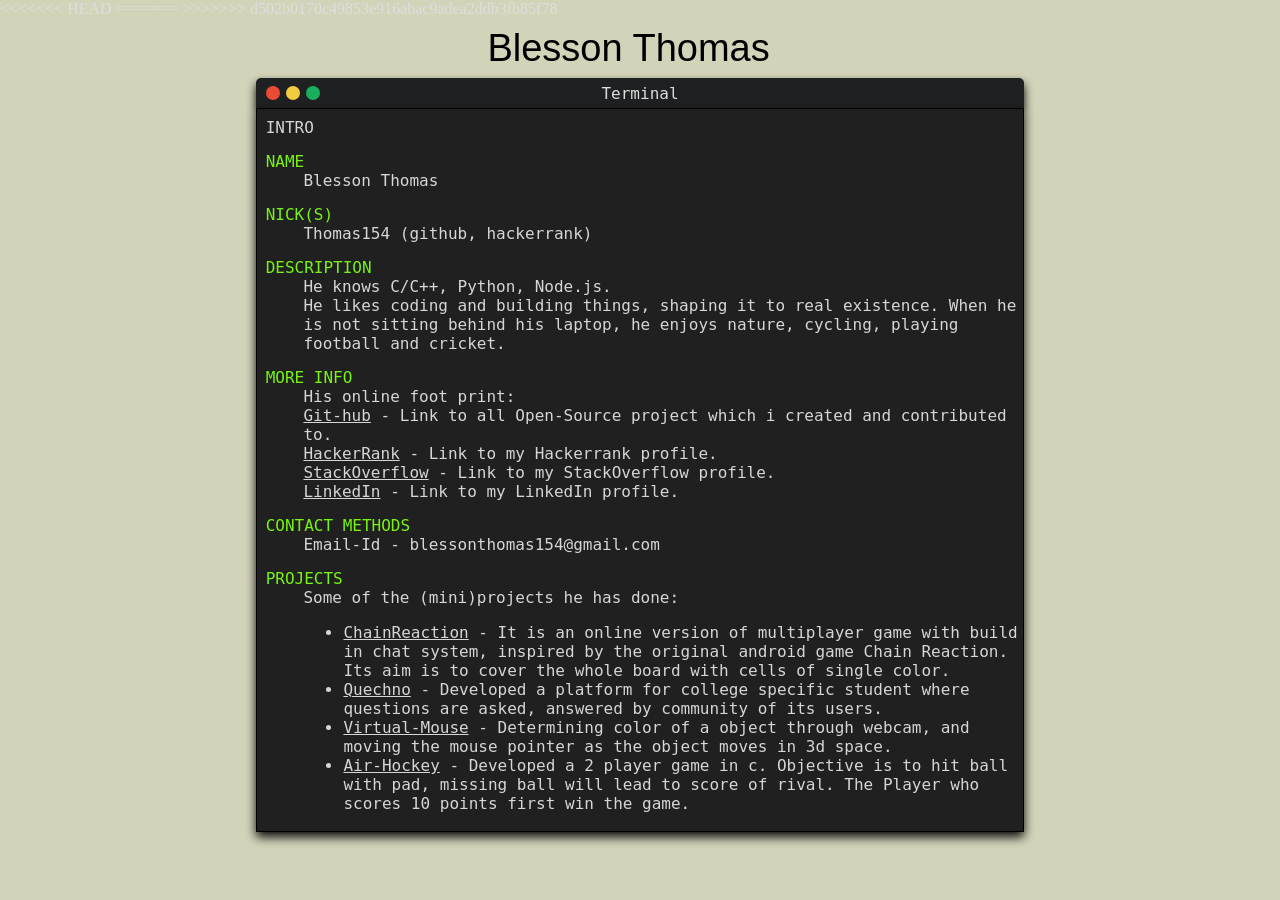
==== home.html @ a15d2faa "updater" ====
<<<<<<< HEAD
<!DOCTYPE html>
<!--
This not my design, it's actually designed
by Tristan Fisher(http://www.tristanfisher.com).
I just modified to look more like terminal.
-->
=======
>>>>>>> d502b0170c49853e916abac9adea2ddb3fb85f78
<html>

	<head>
	 	<meta http-equiv="Content-Type" content="text/html; charset=UTF-8">
	 	<meta name="viewport" content="width=device-width, initial-scale=1.0">
	 	<title>Blesson Thomas</title>
		<meta name="description" content="blesson thomas bio">
		<meta name="keywords" content="blesson thomas">
		<link rel="stylesheet" type="text/css" href="stylesheets/stylesheet.css">
		<style type="text/css"></style>
		<link rel="shortcut icon" href="favicon.ico" type="image/x-icon"/>
	</head>
	<body>
		<div id="head">Blesson Thomas<span class="cursor"></span></div>
				<div id="bar">
				    <div id="red">
				    </div>
				    <div id="yellow">
				    </div>
				    <div id="green">
				    </div>
				    <div id="headerText">Terminal</div>
				<div id="bgImage">
				<div id="screen">
					<div id="content">
						<div id="header">
						<div class="top">INTRO</div>
						</div>

						<div class="topic_header">NAME</div>
						<div class="body_text">Blesson Thomas</div>

						<div class="topic_header">NICK(S)</div>
						<div class="body_text">Thomas154 (github, hackerrank)</div>

						<div class="topic_header">DESCRIPTION</div>
						<div class="body_text">
							He knows C/C++, Python, Node.js. 
						<br />
						He likes coding and building things, shaping it to real existence.
						When he is not sitting behind his laptop, he enjoys nature, cycling, playing football and cricket.
						</div>

						<div class="topic_header">MORE INFO</div>
						<div class="body_text">
						His online foot print:
							<p><a href="https://github.com/thomas154" target="_blank">Git-hub</a> - Link to all Open-Source 							project which i created and contributed to.</p>
							<p><a href="https://www.hackerrank.com/thomas154" target="_blank">HackerRank</a> - Link to my 								Hackerrank profile.<p>
							<p><a href="https://stackoverflow.com/users/7366605/blessonthomas" target="_blank">StackOverflow</a> - 								Link to my StackOverflow profile.</p>
							<p><a href="https://www.linkedin.com/in/blesson-thomas-580b4713b/" target="_blank">LinkedIn</a> - 								Link to my LinkedIn profile.</p>
						</div>

						<div class="topic_header">CONTACT METHODS</div>
						<div class="body_text">
							Email-Id - blessonthomas154@gmail.com
						</div>


						<div class="topic_header">PROJECTS</div>
						<div class="body_text">
						Some of the (mini)projects he has done:
							<ul>
							<li><a href="https://onlinechainreaction.herokuapp.com" target="_blank">ChainReaction</a> - It is an 								online version of multiplayer game with build in chat system, inspired
							by the original android game Chain Reaction. Its aim is to cover the whole board with 								cells of single color.
							</li>
							<li>
							<a href="https://github.com/thomas154/Quechno" target="_blank">Quechno</a> - Developed a platform for 								college specific student where questions are asked, answered by community of its 								users.
							</li>
							<li>
							<a href="https://github.com/thomas154/virtual-mouse" target="_blank">Virtual-Mouse</a> -
							Determining color of a object through webcam, and moving the mouse pointer as the 								object moves in 3d space.
							</li>
							<li>
							<a href="">Air-Hockey</a> -
							Developed a 2 player game in c. Objective is to hit ball with pad, missing ball will 								lead to score of rival. The Player who scores 10 points first win the game.
							</li>
							</ul>
						</div>


						<div class="topic_header">SEE ALSO</div>
						<div class="body_text">-</div>

						<div class="topic_header">RESUME</div>
						<div class="body_text"><a href="https://drive.google.com/open?id=1o_qNtOnNF0Z9NmBQwKqT4KMTi0H3WQkQ" target="_blank">View/Download Resume.</a>
						</div>

						<div class="topic_header">HISTORY</div>
						<div class="body_text">-</div>

						<div id="footer">
						Latest Update - 1/10/2017 V-2.2.1
						</div>
					</div>
				</div>
				</div>
			</div>
</body>
</html>
---- stylesheets/stylesheet.css ----
::-webkit-scrollbar{
width: 0px;
}

body,div,padding,input,p,img{
    margin:0;
    padding:0;
    border:0;
}

body,html{
    color:#DDD;
}

div#content{
	margin-left: 1%
}

div#content{
	font: 1em Consolas, monaco, monospace;
}

a:link, a:visited{
    color:#DDD;
}

div#top_line{

}

div#header{
	margin-top:1%;
}

div#footer{
	text-align: center;
}

div.topic_header{
	color: #7CFC11;
	margin-top:2%;
}

div.body_text{
	margin-left:5%;
}

div.:nth-child(odd){
	background-color: #444;
}
div.:nth-child(even){
	background-color: #222;
}

div.body_text:last-chid{
	//center
}

.linko{
	display: inline-block;
}
body {
    background-color: #d3d3ba;
    max-height: 100vh;
}
#head {
    font-family: Tahoma, Geneva, sans-serif;
    color: black;
    margin: auto;
    padding: 8px;
    font-size: 38px;
    text-align: center;
}
#bar {
    /* text-align: center; */
    width: 60vw;
    height: 30px;
    background-color: #1e2021;
    margin: 0 auto;
    padding: auto;
    float: none;
    border-radius: 5px 5px 0px 0px;
    box-shadow: 0px 5px 10px 0px black;
}
#red {
    background-color: #E94B35;
    border-radius: 100%;
    width: 10px;
    height: 10px;
    /* margin: 0 auto; */
    left: 10px;
    bottom: -8px;
    position:relative;
    border: 2px solid #E94B35;
}
#yellow {
    background-color: #f2cb41;
    border-radius: 100%;
    width: 10px;
    height: 10px;
    /* margin: 0 auto; */
    left: 30px;
    bottom: 6px;
    position:relative;
    display: block;
    border: 2px solid #f2cb41;
}
#green {
    background-color: #1AAF5C;
    border-radius: 100%;
    width: 10px;
    height: 10px;
    /* margin: 0 auto; */
    left: 50px;
    bottom: 20px;
    position:relative;
    display: block;
    border: 2px solid #1AAF5C;
}

#headerText {
    /* width: 10px; */
    /* height: 10px; */
    padding: 2px;
    margin: 0 auto;
    /* left: -42%; */
    bottom: 128%;
    position:relative;
    display: block;
    /* font-weight: bolder; */
    font-size: 16px;
    font-family: monospace;
    text-align: center;
}


#bgImage {
	background: black;
	background-image: url("http://blesson.herokuapp.com/image/bg3.png");
	/* opacity: 0.9; */
	width: 100%;
	background-repeat: no-repeat;
	background-position: center;
	/* height: 537px; */
	border-radius: 0;
	margin: 0 auto;
	/* padding: 1px; */
	/* max-height: 600px; */
	position: relative;
	top: -35px;
}

#screen {
    background-color: #222;
    /* width: 100%; */
    /* height: 100vh; */
    /* border-radius: 0; */
    /* margin: 0 auto; */
    padding: 1px;
    overflow-y: scroll;
    opacity: 0.97;
    border: 1px solid black;
    box-shadow: 0px 5px 10px 0px black;
    max-height: 80vh;
    /* position: relative; */
    /* top: -1px; */
}
.font {
    color: #fff;
    font-family: Tahoma, Geneva, sans-serif;
    font-size: 15px;
    text-align: left;
    position: static;
}
.cursor {
	font-family: monospace;
  font-weight:600;
  color: #7CFC11;
}
.cursor:after {
	content:"_";
	opacity: 0;
	animation: cursor 1s infinite;
	color: indianred;
}
@keyframes cursor {
	0% {
		opacity: 0;
	}
	40% {
		opacity: 0;
	}
	50% {
		opacity: 1;
	}
	90% {
		opacity: 1;
	}
	100% {
		opacity: 0;
	}
}





.list-unstyled {
    padding-left: 0;
    list-style: none;
    margin-bottom: 50px;
}
.list-inline li {
    display: inline-block;
    padding-right: 5px;
    padding-left: 5px;
    margin-bottom: 10px;
}

@media screen and (max-width: 800px) {
    #screen {
    background-color: #222;
    /* width: 100%; */
    max-height: 88vh;
    /* border-radius: 0; */
    /* margin: 0 auto; */
    padding: 1px;
    overflow-y: scroll;
    opacity: .96;
    border: 1px solid black;
    box-shadow: 0px 5px 10px 0px black;
    /* position: relative; */
    /* top: 0px; */
    }

#bar {
    /* text-align: center; */
    width: 97vw;
    height: 30px;
    background-color: #1e2021;
    margin: 0 auto;s
    padding: auto;
    float: none;
    border-radius: 5px 5px 0px 0px;
    box-shadow: 0px 5px 10px 0px black;
 }

#head {
    font-family: monospace;
    color: black;
    margin: auto;
    padding: 1%;
    font-size: 20px;
    text-align: center;
}

#bgImage {
	background-image: url(""http://blesson.herokuapp.com/image/bg3.png"");
	width: 100%;
	/* height: 537px; */
	border-radius: 0;
	margin: 0 auto;
	/* padding: 1px; */
	/* max-height: 600px; */
	position: relative;
	top: -38px;
}

#headerText {
    /* width: 10px; */
    /* height: 10px; */
    padding: 2px;
    margin: 0 auto;
    /* left: -42%; */
    bottom: 124%;
    position:relative;
    display: block;
    /* font-weight: bolder; */
    font-size: 14px;
    font-family: monospace;
    text-align: center;
}

}
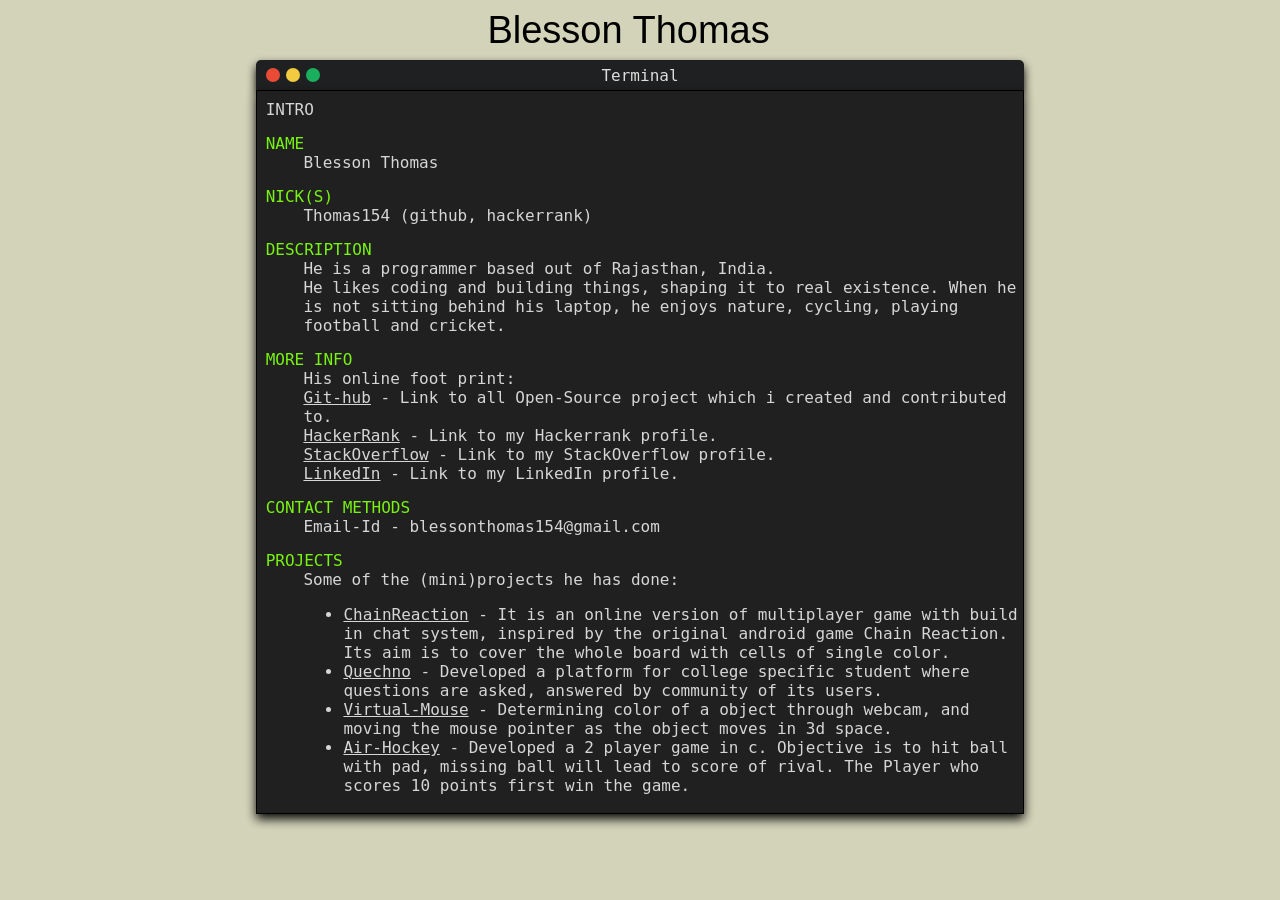
==== commit 22ab7fac: "update" ====
--- a/home.html
+++ b/home.html
@@ -1,20 +1,11 @@
-<<<<<<< HEAD
-<!DOCTYPE html>
-<!--
-This not my design, it's actually designed
-by Tristan Fisher(http://www.tristanfisher.com).
-I just modified to look more like terminal.
--->
-=======
->>>>>>> d502b0170c49853e916abac9adea2ddb3fb85f78
 <html>
 
 	<head>
 	 	<meta http-equiv="Content-Type" content="text/html; charset=UTF-8">
 	 	<meta name="viewport" content="width=device-width, initial-scale=1.0">
 	 	<title>Blesson Thomas</title>
-		<meta name="description" content="blesson thomas bio">
-		<meta name="keywords" content="blesson thomas">
+		<meta name="description" content="Tristan Fischer: Python programmer from India.">
+		<meta name="keywords" content="Tristan Fischer">
 		<link rel="stylesheet" type="text/css" href="stylesheets/stylesheet.css">
 		<style type="text/css"></style>
 		<link rel="shortcut icon" href="favicon.ico" type="image/x-icon"/>
@@ -44,7 +35,7 @@
 
 						<div class="topic_header">DESCRIPTION</div>
 						<div class="body_text">
-							He knows C/C++, Python, Node.js. 
+						He is a programmer based out of Rajasthan, India. 
 						<br />
 						He likes coding and building things, shaping it to real existence.
 						When he is not sitting behind his laptop, he enjoys nature, cycling, playing football and cricket.
@@ -91,7 +82,7 @@
 						<div class="body_text">-</div>
 
 						<div class="topic_header">RESUME</div>
-						<div class="body_text"><a href="https://drive.google.com/open?id=1o_qNtOnNF0Z9NmBQwKqT4KMTi0H3WQkQ" target="_blank">View/Download Resume.</a>
+						<div class="body_text"><a href="https://drive.google.com/open?id=0Byo2QNRzw0hqd1JBYVdZU2JnVUE" target="_blank">View/Download Resume.</a>
 						</div>
 
 						<div class="topic_header">HISTORY</div>
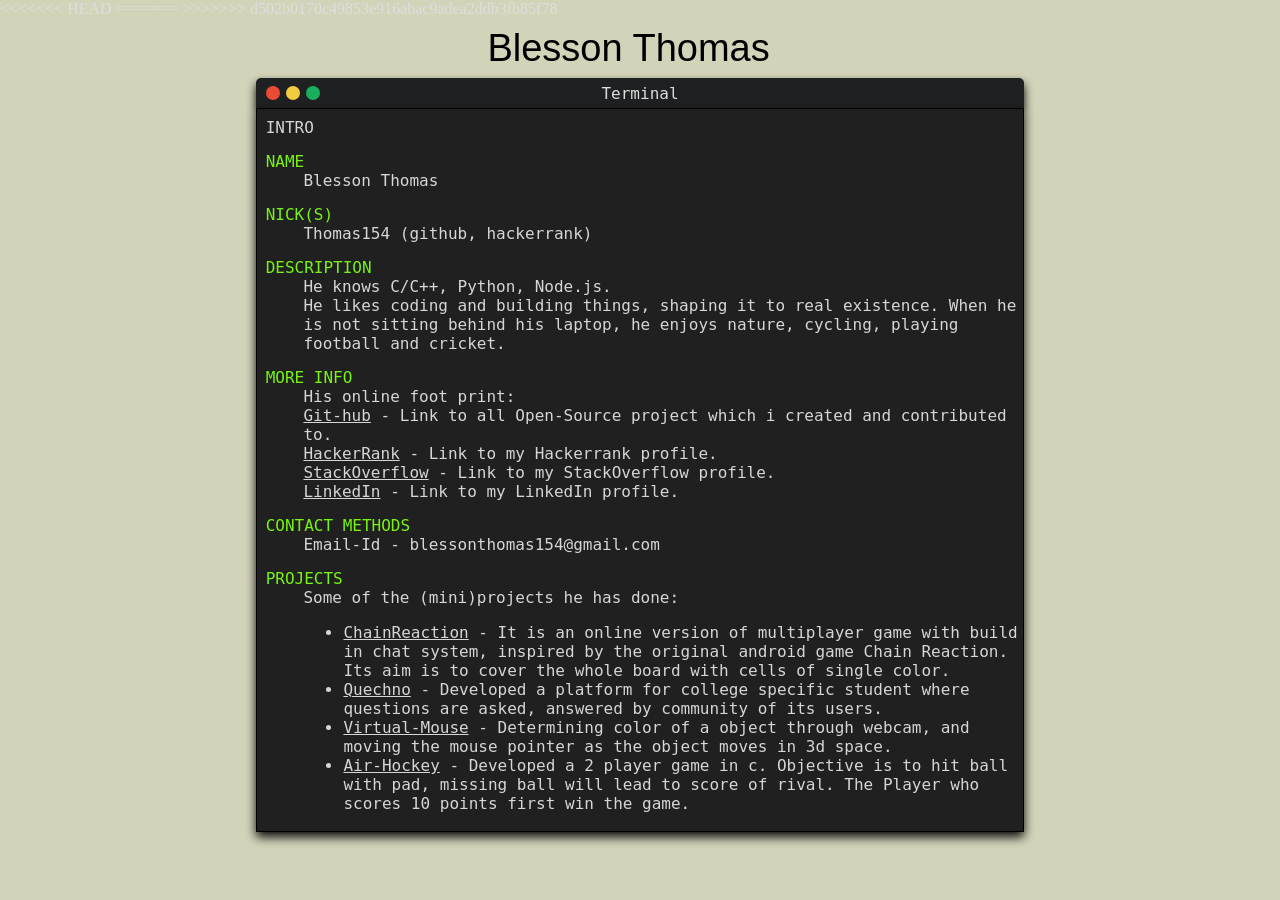
==== commit 6e88b79e: "merge" ====
--- a/home.html
+++ b/home.html
@@ -1,11 +1,20 @@
+<<<<<<< HEAD
+<!DOCTYPE html>
+<!--
+This not my design, it's actually designed
+by Tristan Fisher(http://www.tristanfisher.com).
+I just modified to look more like terminal.
+-->
+=======
+>>>>>>> d502b0170c49853e916abac9adea2ddb3fb85f78
 <html>
 
 	<head>
 	 	<meta http-equiv="Content-Type" content="text/html; charset=UTF-8">
 	 	<meta name="viewport" content="width=device-width, initial-scale=1.0">
 	 	<title>Blesson Thomas</title>
-		<meta name="description" content="Tristan Fischer: Python programmer from India.">
-		<meta name="keywords" content="Tristan Fischer">
+		<meta name="description" content="blesson thomas bio">
+		<meta name="keywords" content="blesson thomas">
 		<link rel="stylesheet" type="text/css" href="stylesheets/stylesheet.css">
 		<style type="text/css"></style>
 		<link rel="shortcut icon" href="favicon.ico" type="image/x-icon"/>
@@ -35,7 +44,7 @@
 
 						<div class="topic_header">DESCRIPTION</div>
 						<div class="body_text">
-						He is a programmer based out of Rajasthan, India. 
+							He knows C/C++, Python, Node.js. 
 						<br />
 						He likes coding and building things, shaping it to real existence.
 						When he is not sitting behind his laptop, he enjoys nature, cycling, playing football and cricket.
@@ -82,7 +91,7 @@
 						<div class="body_text">-</div>
 
 						<div class="topic_header">RESUME</div>
-						<div class="body_text"><a href="https://drive.google.com/open?id=0Byo2QNRzw0hqd1JBYVdZU2JnVUE" target="_blank">View/Download Resume.</a>
+						<div class="body_text"><a href="https://drive.google.com/open?id=1o_qNtOnNF0Z9NmBQwKqT4KMTi0H3WQkQ" target="_blank">View/Download Resume.</a>
 						</div>
 
 						<div class="topic_header">HISTORY</div>
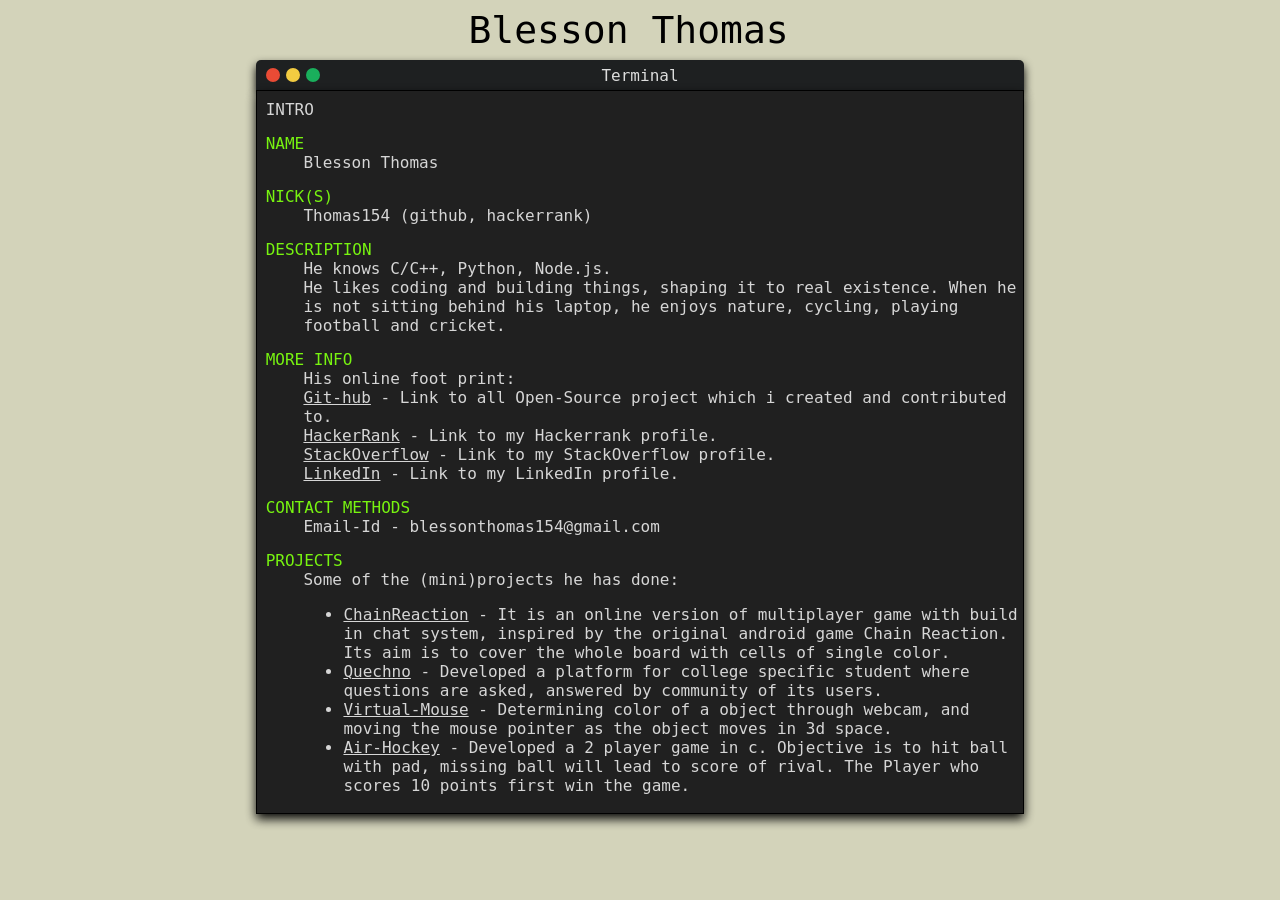
==== commit aae4acea: "correction" ====
--- a/home.html
+++ b/home.html
@@ -1,12 +1,10 @@
-<<<<<<< HEAD
+
 <!DOCTYPE html>
 <!--
 This not my design, it's actually designed
 by Tristan Fisher(http://www.tristanfisher.com).
 I just modified to look more like terminal.
 -->
-=======
->>>>>>> d502b0170c49853e916abac9adea2ddb3fb85f78
 <html>
 
 	<head>
--- a/stylesheets/stylesheet.css
+++ b/stylesheets/stylesheet.css
@@ -64,7 +64,7 @@
     max-height: 100vh;
 }
 #head {
-    font-family: Tahoma, Geneva, sans-serif;
+    font-family:monospace; 
     color: black;
     margin: auto;
     padding: 8px;
@@ -167,7 +167,7 @@
 }
 .font {
     color: #fff;
-    font-family: Tahoma, Geneva, sans-serif;
+    font-family: monospace;
     font-size: 15px;
     text-align: left;
     position: static;
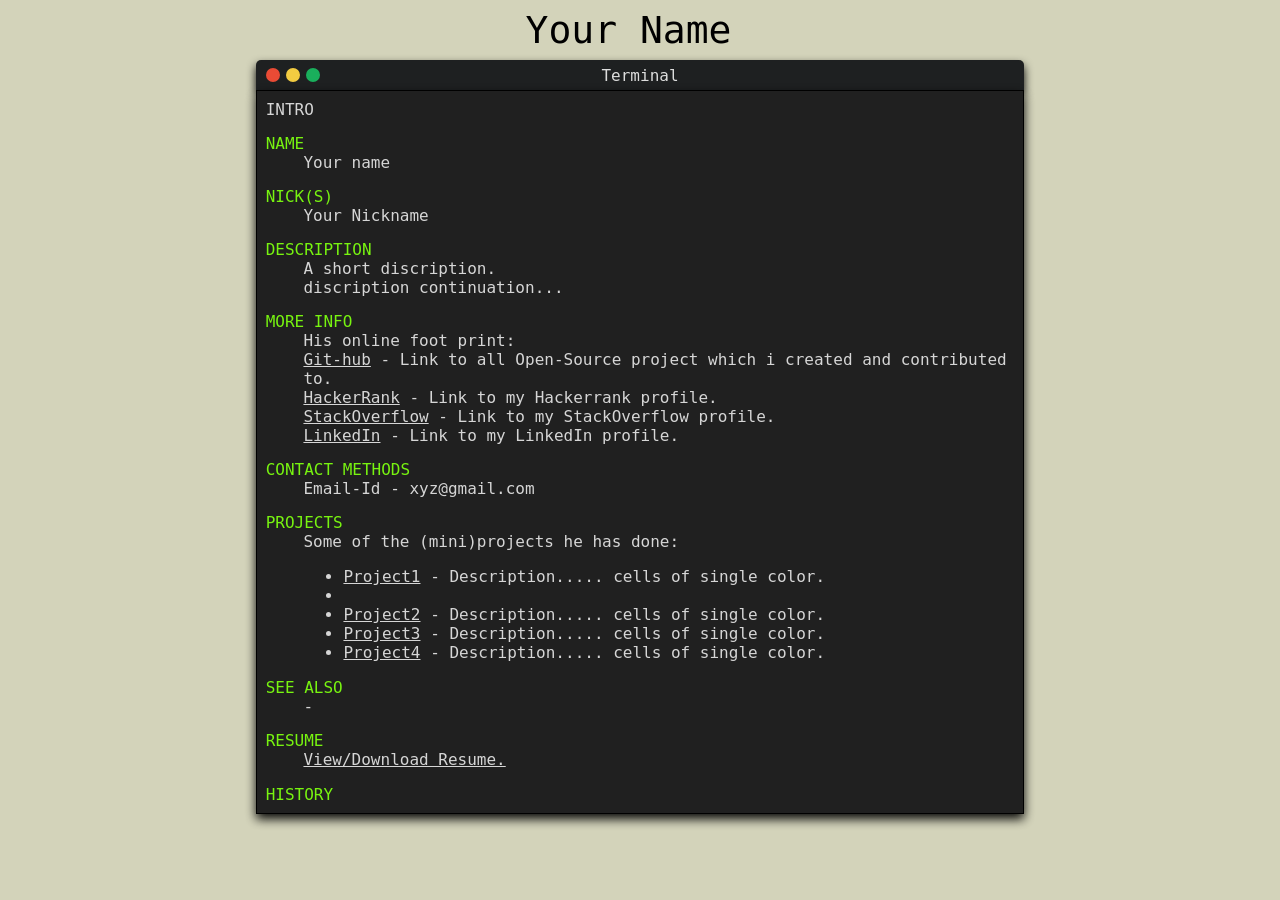
==== commit 63ecd189: "html editing" ====
--- a/home.html
+++ b/home.html
@@ -1,24 +1,19 @@
 
 <!DOCTYPE html>
-<!--
-This not my design, it's actually designed
-by Tristan Fisher(http://www.tristanfisher.com).
-I just modified to look more like terminal.
--->
 <html>
 
 	<head>
 	 	<meta http-equiv="Content-Type" content="text/html; charset=UTF-8">
 	 	<meta name="viewport" content="width=device-width, initial-scale=1.0">
-	 	<title>Blesson Thomas</title>
-		<meta name="description" content="blesson thomas bio">
-		<meta name="keywords" content="blesson thomas">
+	 	<title>Your name</title>
+		<meta name="description" content="your name bio">
+		<meta name="keywords" content="name">
 		<link rel="stylesheet" type="text/css" href="stylesheets/stylesheet.css">
 		<style type="text/css"></style>
 		<link rel="shortcut icon" href="favicon.ico" type="image/x-icon"/>
 	</head>
 	<body>
-		<div id="head">Blesson Thomas<span class="cursor"></span></div>
+		<div id="head">Your Name<span class="cursor"></span></div>
 				<div id="bar">
 				    <div id="red">
 				    </div>
@@ -35,31 +30,30 @@
 						</div>
 
 						<div class="topic_header">NAME</div>
-						<div class="body_text">Blesson Thomas</div>
+						<div class="body_text">Your name</div>
 
 						<div class="topic_header">NICK(S)</div>
-						<div class="body_text">Thomas154 (github, hackerrank)</div>
+						<div class="body_text">Your Nickname</div>
 
 						<div class="topic_header">DESCRIPTION</div>
 						<div class="body_text">
-							He knows C/C++, Python, Node.js. 
+							A short discription. 
 						<br />
-						He likes coding and building things, shaping it to real existence.
-						When he is not sitting behind his laptop, he enjoys nature, cycling, playing football and cricket.
+						discription continuation...
 						</div>
 
 						<div class="topic_header">MORE INFO</div>
 						<div class="body_text">
 						His online foot print:
-							<p><a href="https://github.com/thomas154" target="_blank">Git-hub</a> - Link to all Open-Source 							project which i created and contributed to.</p>
-							<p><a href="https://www.hackerrank.com/thomas154" target="_blank">HackerRank</a> - Link to my 								Hackerrank profile.<p>
-							<p><a href="https://stackoverflow.com/users/7366605/blessonthomas" target="_blank">StackOverflow</a> - 								Link to my StackOverflow profile.</p>
-							<p><a href="https://www.linkedin.com/in/blesson-thomas-580b4713b/" target="_blank">LinkedIn</a> - 								Link to my LinkedIn profile.</p>
+							<p><a href="https://github.com/xyz" target="_blank">Git-hub</a> - Link to all Open-Source 							project which i created and contributed to.</p>
+							<p><a href="https://www.hackerrank.com/xyz" target="_blank">HackerRank</a> - Link to my 								Hackerrank profile.<p>
+							<p><a href="https://stackoverflow.com/users/xyz" target="_blank">StackOverflow</a> - 								Link to my StackOverflow profile.</p>
+							<p><a href="https://www.linkedin.com/in/xyz" target="_blank">LinkedIn</a> - 								Link to my LinkedIn profile.</p>
 						</div>
 
 						<div class="topic_header">CONTACT METHODS</div>
 						<div class="body_text">
-							Email-Id - blessonthomas154@gmail.com
+							Email-Id - xyz@gmail.com
 						</div>
 
 
@@ -67,19 +61,14 @@
 						<div class="body_text">
 						Some of the (mini)projects he has done:
 							<ul>
-							<li><a href="https://onlinechainreaction.herokuapp.com" target="_blank">ChainReaction</a> - It is an 								online version of multiplayer game with build in chat system, inspired
-							by the original android game Chain Reaction. Its aim is to cover the whole board with 								cells of single color.
+							<li><a href="https://xyz.com" target="_blank">Project1</a> - Description..... 								cells of single color.
 							</li>
 							<li>
-							<a href="https://github.com/thomas154/Quechno" target="_blank">Quechno</a> - Developed a platform for 								college specific student where questions are asked, answered by community of its 								users.
+							<li><a href="https://xyz.com" target="_blank">Project2</a> - Description..... 								cells of single color.
 							</li>
-							<li>
-							<a href="https://github.com/thomas154/virtual-mouse" target="_blank">Virtual-Mouse</a> -
-							Determining color of a object through webcam, and moving the mouse pointer as the 								object moves in 3d space.
+							<li><a href="https://xyz.com" target="_blank">Project3</a> - Description..... 								cells of single color.
 							</li>
-							<li>
-							<a href="">Air-Hockey</a> -
-							Developed a 2 player game in c. Objective is to hit ball with pad, missing ball will 								lead to score of rival. The Player who scores 10 points first win the game.
+							<li><a href="https://xyz.com" target="_blank">Project4</a> - Description..... 								cells of single color.
 							</li>
 							</ul>
 						</div>
@@ -89,7 +78,7 @@
 						<div class="body_text">-</div>
 
 						<div class="topic_header">RESUME</div>
-						<div class="body_text"><a href="https://drive.google.com/open?id=1o_qNtOnNF0Z9NmBQwKqT4KMTi0H3WQkQ" target="_blank">View/Download Resume.</a>
+						<div class="body_text"><a href="https://drive.google.com/linktoyouresume" target="_blank">View/Download Resume.</a>
 						</div>
 
 						<div class="topic_header">HISTORY</div>
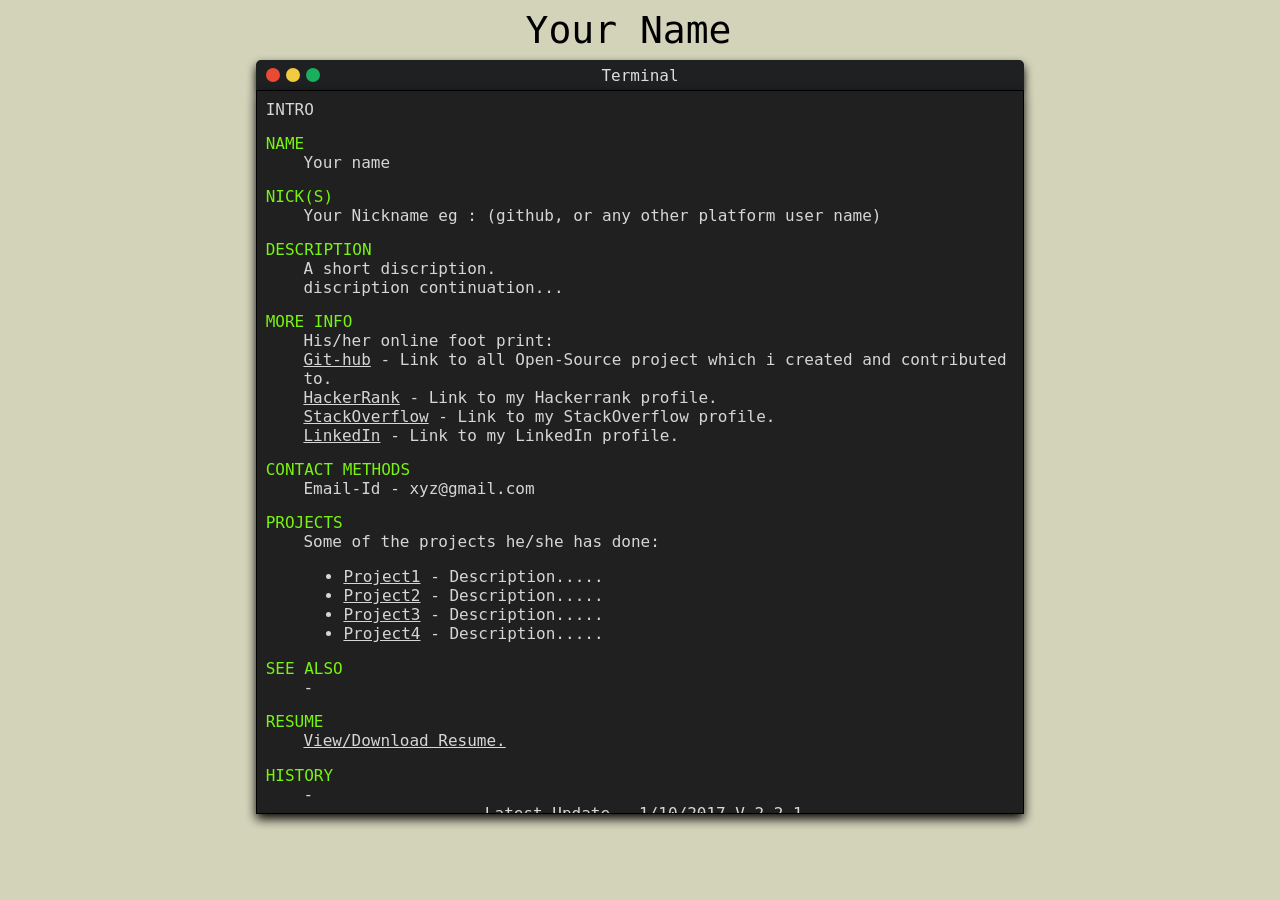
==== commit e619f44a: "revamped html content" ====
--- a/home.html
+++ b/home.html
@@ -33,7 +33,7 @@
 						<div class="body_text">Your name</div>
 
 						<div class="topic_header">NICK(S)</div>
-						<div class="body_text">Your Nickname</div>
+						<div class="body_text">Your Nickname eg : (github, or any other platform user name)</div>
 
 						<div class="topic_header">DESCRIPTION</div>
 						<div class="body_text">
@@ -44,11 +44,11 @@
 
 						<div class="topic_header">MORE INFO</div>
 						<div class="body_text">
-						His online foot print:
-							<p><a href="https://github.com/xyz" target="_blank">Git-hub</a> - Link to all Open-Source 							project which i created and contributed to.</p>
-							<p><a href="https://www.hackerrank.com/xyz" target="_blank">HackerRank</a> - Link to my 								Hackerrank profile.<p>
-							<p><a href="https://stackoverflow.com/users/xyz" target="_blank">StackOverflow</a> - 								Link to my StackOverflow profile.</p>
-							<p><a href="https://www.linkedin.com/in/xyz" target="_blank">LinkedIn</a> - 								Link to my LinkedIn profile.</p>
+						His/her online foot print:
+							<p><a href="https://github.com/xyz" target="_blank">Git-hub</a> - Link to all Open-Source project which i created and contributed to.</p>
+							<p><a href="https://www.hackerrank.com/xyz" target="_blank">HackerRank</a> - Link to my Hackerrank profile.<p>
+							<p><a href="https://stackoverflow.com/users/xyz" target="_blank">StackOverflow</a> - Link to my StackOverflow profile.</p>
+							<p><a href="https://www.linkedin.com/in/xyz" target="_blank">LinkedIn</a> - Link to my LinkedIn profile.</p>
 						</div>
 
 						<div class="topic_header">CONTACT METHODS</div>
@@ -59,16 +59,15 @@
 
 						<div class="topic_header">PROJECTS</div>
 						<div class="body_text">
-						Some of the (mini)projects he has done:
+						Some of the projects he/she has done:
 							<ul>
-							<li><a href="https://xyz.com" target="_blank">Project1</a> - Description..... 								cells of single color.
+							<li><a href="https://xyz.com" target="_blank">Project1</a> - Description.....
 							</li>
-							<li>
-							<li><a href="https://xyz.com" target="_blank">Project2</a> - Description..... 								cells of single color.
+							<li><a href="https://xyz.com" target="_blank">Project2</a> - Description.....
 							</li>
-							<li><a href="https://xyz.com" target="_blank">Project3</a> - Description..... 								cells of single color.
+							<li><a href="https://xyz.com" target="_blank">Project3</a> - Description.....
 							</li>
-							<li><a href="https://xyz.com" target="_blank">Project4</a> - Description..... 								cells of single color.
+							<li><a href="https://xyz.com" target="_blank">Project4</a> - Description.....
 							</li>
 							</ul>
 						</div>
